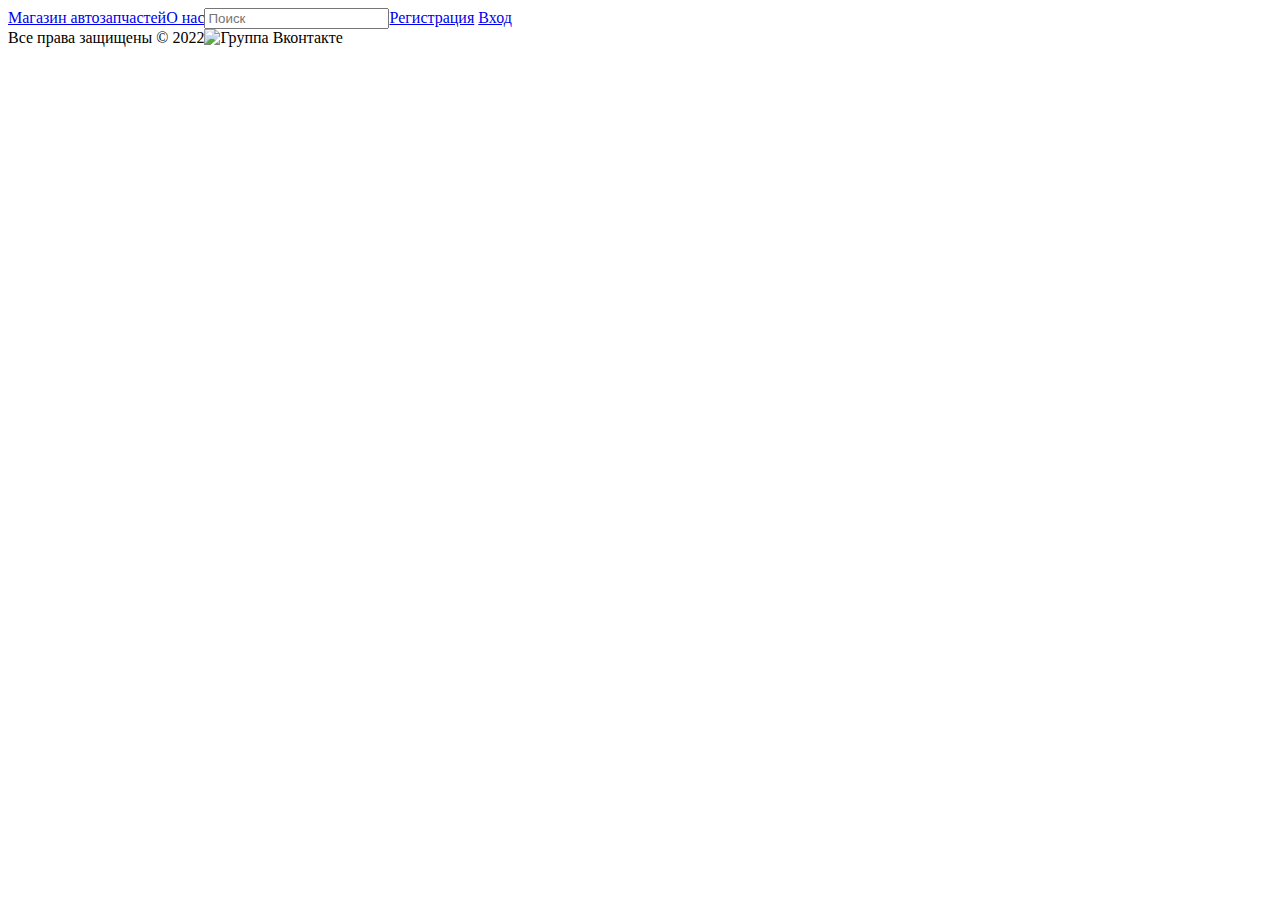
==== index.html @ 2bbfe948 "Create index.html" ====
<!DOCTYPE html>
<html>
<head>
<meta http-equiv="Content-Type" content="text/html; charset=UTF-8" />
<meta name="keywords" content"website, online, shop" />
<meta name"description" content="Это интернет магазин">
<title>Интернет магазин автозапчастей</title>
<link href="style.css" rel="stylesheet" type="text/css" />
<link href="favicon.ico" rel="shortcut icon" type"image/x-icon" />
</head>
<body>
<header>
<a href="index.html" title="На главную" id="logo">Магазин автозапчастей</a><span class="contact"><a href="about.html" title="Информация о нас">О нас</a></span><input type="text" class="field" placeholder="Поиск" /><span class="right"><span class="contact"><a href="reg.html" title="Зарегистрироваться">Регистрация</a></span> <span class="contact"><a href="auth.html" title="Войти">Вход</a></span></span>
</header>

<footer>
<span class="left">Все права защищены &copy; 2022</span><span class="right"><img srс="vk.jpg" alt="Группа Вконтакте" title="Группа Вконтакте" /></span>
</footer>
</body>
</html>
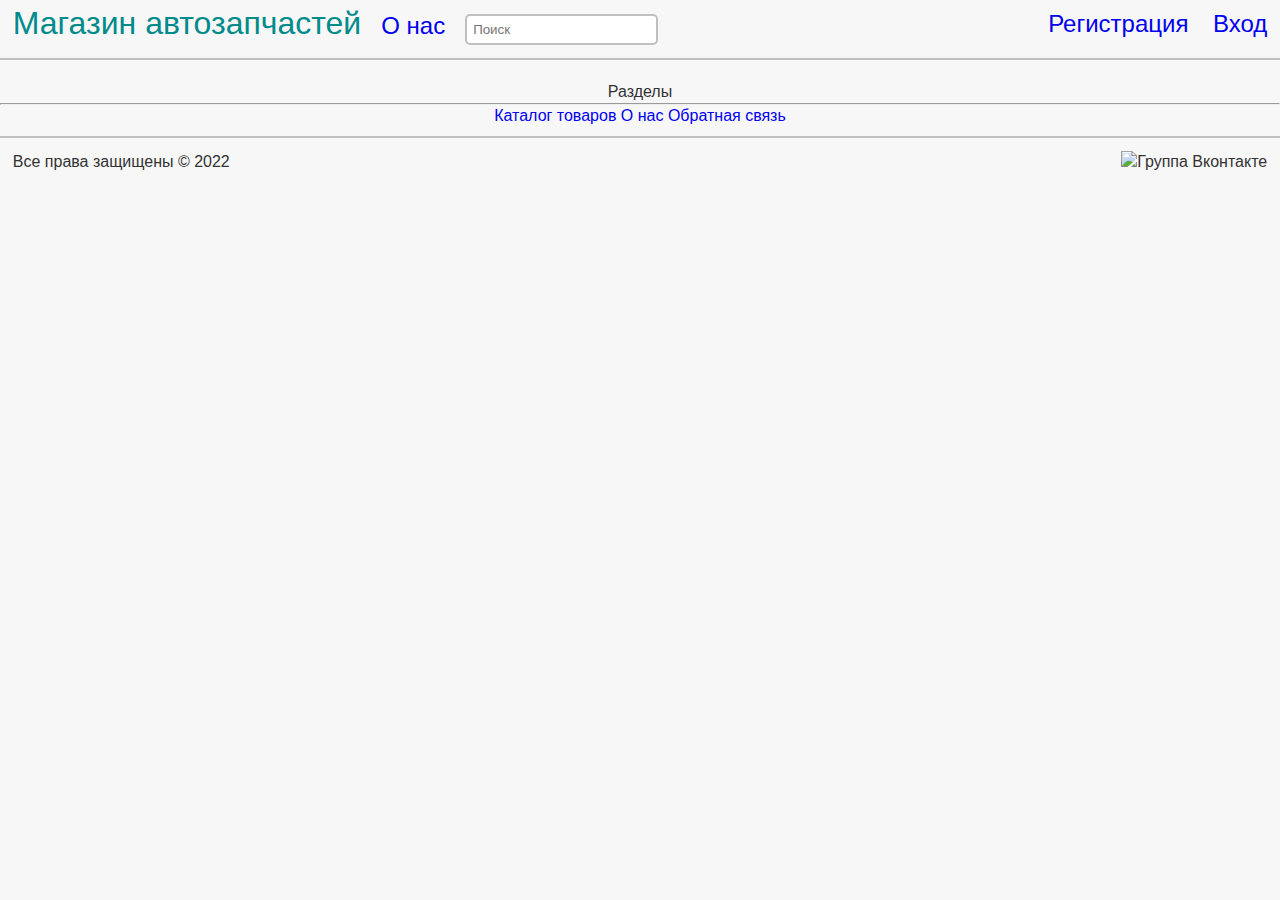
==== commit bc49208b: "Update index.html" ====
--- a/index.html
+++ b/index.html
@@ -9,10 +9,33 @@
 <link href="favicon.ico" rel="shortcut icon" type"image/x-icon" />
 </head>
 <body>
+<div id="page-wrap">
 <header>
 <a href="index.html" title="На главную" id="logo">Магазин автозапчастей</a><span class="contact"><a href="about.html" title="Информация о нас">О нас</a></span><input type="text" class="field" placeholder="Поиск" /><span class="right"><span class="contact"><a href="reg.html" title="Зарегистрироваться">Регистрация</a></span> <span class="contact"><a href="auth.html" title="Войти">Вход</a></span></span>
 </header>
-
+<div class="clear"><br /></div>
+<center>
+	<div id="menu">Разделы<hr /></div>
+	<div id="MenuHrefs">
+		<a href="list.html">Каталог товаров</a>
+		<a href="about.html">О нас</a>
+		<a href="feedback.html">Обратная связь</a>
+	</div>
+</div>
+</center>
+<div id="wrapper">
+	<div id="articles">
+		<article>
+		
+		</article>
+		<article>
+		
+		</article>
+		<article>
+		
+		</article>
+	</div>
+</div>
 <footer>
 <span class="left">Все права защищены &copy; 2022</span><span class="right"><img srс="vk.jpg" alt="Группа Вконтакте" title="Группа Вконтакте" /></span>
 </footer>
--- a/style.css
+++ b/style.css
@@ -0,0 +1,91 @@
+@charset "utf-8";
+* {
+	margin: 0;
+	padding: 0;
+	outline: none;
+}
+
+body {
+	width: 100%;
+	height: 100%;
+	color: #333;
+	background: #f7f7f7;
+	font-size: 1em;
+	font-family: "segoe UI", sans-serif;
+	line-height: 135%;
+}
+
+a {
+	color: f48b8b;
+	text-decoration: none;
+	transition: all.6s easy;
+	-moz-transition: all.6s easy;
+	-webkit-transition: all.6s easy;
+	-ms-transition: all.6s easy;
+}
+
+a.hover {
+	color: 8b9ff5;
+	text-decoration: none;
+	transition: all.6s easy;
+	-moz-transition: all.6s easy;
+	-webkit-transition: all.6s easy;
+	-ms-transition: all.6s easy;
+}
+
+a.active {
+	color: #8ce4a6;
+}
+
+img {
+	max-width: 100%;
+	height: auto;
+	width: auto\9;
+}
+
+.right {float: right}
+.left {float: left}
+
+/* Выбор блоков */
+
+::selection {background: #f58b8b; color: #fff}
+
+header, footer {
+	width: 98%
+	background-color: #DCDCDC;
+	padding: 1%px;
+}
+
+header {
+	border-bottom: 2px solid silver;
+	padding: 1%;
+}
+
+#logo {
+	font-size: 2em;
+	font-family: Comic Sans MS, sans-serif;
+	color: #008B8B;
+}
+
+.contact {
+	font-size: 1.5em;
+	font-family: Comic Sans MS, sans-serif;
+	margin-left: 20px;
+}
+
+input[type=text].field {
+	border-radius: 5px;
+	border: 2px solid silver;
+	padding: 6px;
+	margin-left: 20px; 
+}
+
+input[type=text].field:focus {
+	border: 2px solid #f58b58b
+}
+
+footer {
+	padding:1%;
+	border-top: 2px solid silver;
+	margin-top: 10px;
+}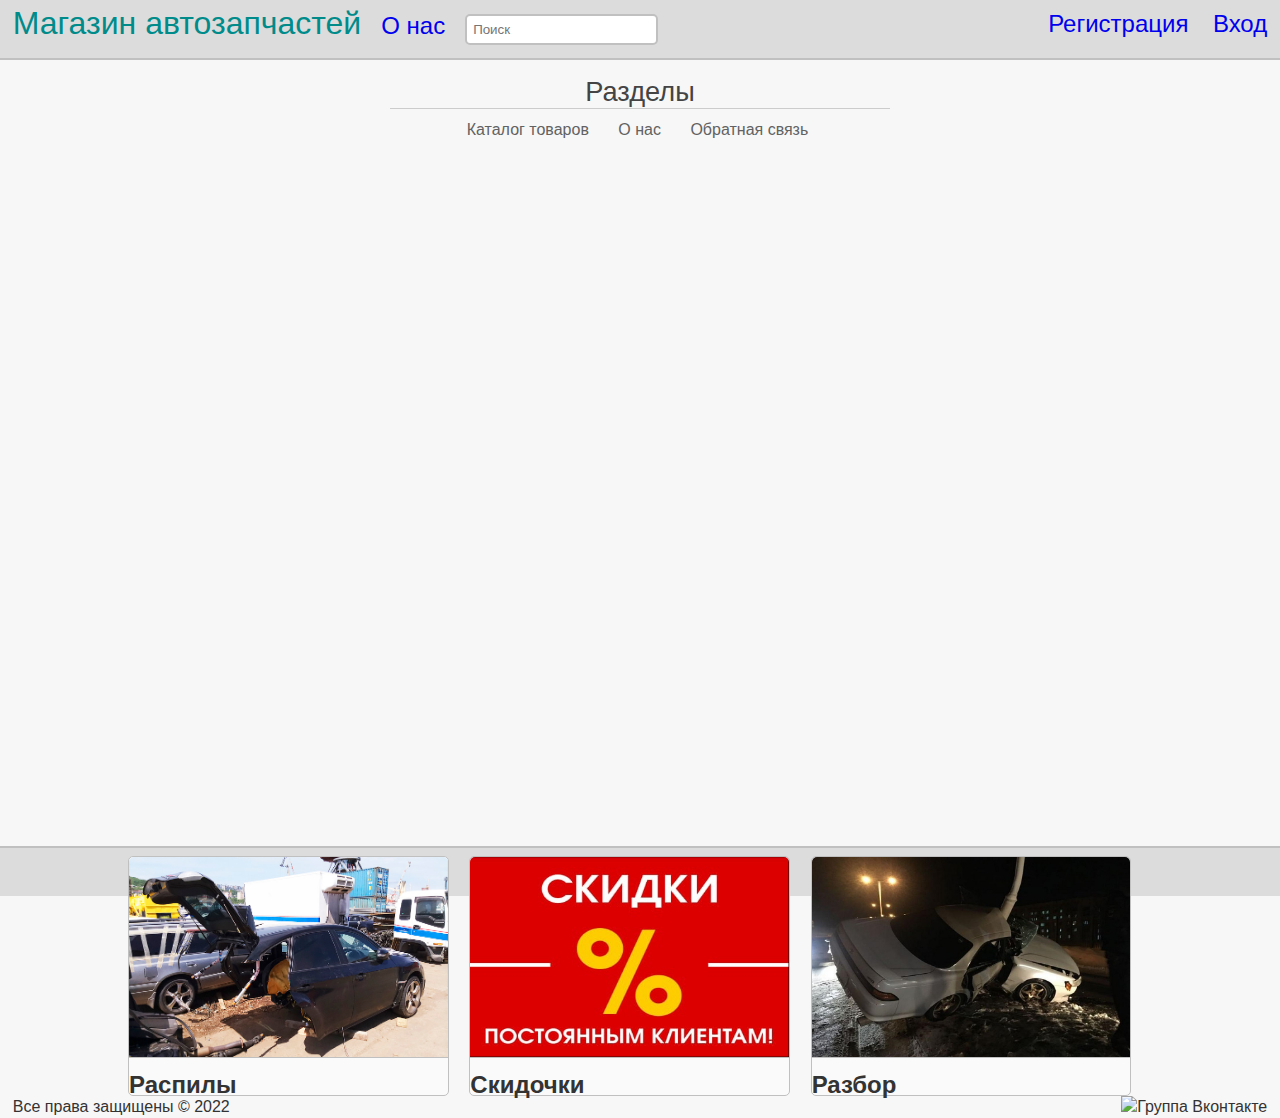
==== commit 0e0ce2cd: "Update index.html" ====
--- a/index.html
+++ b/index.html
@@ -2,11 +2,11 @@
 <html>
 <head>
 <meta http-equiv="Content-Type" content="text/html; charset=UTF-8" />
-<meta name="keywords" content"website, online, shop" />
-<meta name"description" content="Это интернет магазин">
+<meta name="keywords" content="website, online, shop" />
+<meta name="description" content="Это интернет магазин" />
 <title>Интернет магазин автозапчастей</title>
 <link href="style.css" rel="stylesheet" type="text/css" />
-<link href="favicon.ico" rel="shortcut icon" type"image/x-icon" />
+<link href="favicon.ico" rel="shortcut icon" type=image/x-icon" />
 </head>
 <body>
 <div id="page-wrap">
@@ -21,18 +21,21 @@
 		<a href="about.html">О нас</a>
 		<a href="feedback.html">Обратная связь</a>
 	</div>
+</center>
 </div>
-</center>
 <div id="wrapper">
 	<div id="articles">
 		<article>
-		
+			<img src="raspil.jpg" alt="Изображение" title="Изображение" />
+			<h2>Распилы</h2>
 		</article>
 		<article>
-		
+			<img src="sales.jpg" alt="Изображение" title="Изображение" />
+			<h2>Скидочки</h2>
 		</article>
 		<article>
-		
+			<img src="stolb.jpg" alt="Изображение" title="Изображение" />
+			<h2>Разбор</h2>
 		</article>
 	</div>
 </div>
--- a/style.css
+++ b/style.css
@@ -4,6 +4,8 @@
 	padding: 0;
 	outline: none;
 }
+
+html {height: 100%}
 
 body {
 	width: 100%;
@@ -43,17 +45,26 @@
 	width: auto\9;
 }
 
+hr{
+	display: block;
+	border: 0;
+	height: 1 px;
+	border-top: 1px solid #ccc;
+	padding: 0 px;
+}
+
 .right {float: right}
 .left {float: left}
+.clear {clear: both}
 
 /* Выбор блоков */
 
 ::selection {background: #f58b8b; color: #fff}
 
 header, footer {
-	width: 98%
+	width: 98%;
 	background-color: #DCDCDC;
-	padding: 1%px;
+	padding: 1%;
 }
 
 header {
@@ -81,11 +92,95 @@
 }
 
 input[type=text].field:focus {
-	border: 2px solid #f58b58b
+	border: 2px solid #f58b58b;
 }
+
+#menu {
+	color: #444;
+	font-family: Comic Sans MS, sans-serif;
+	font-size: 1.7em;
+}
+
+#menu hr {
+	width: 500px;
+	max-width: 100%;
+	margin-top: 5px;
+	margin-bottom: 10px;
+}
+
+#MenuHrefs a {
+	padding: 10px;
+	border-radius: 5px;
+	margin-right: 5px;
+	color: #626262;
+}
+
+#MenuHrefs a:hover {background-color: #ececec}
+
+/* Основные стили для сайта */
+
+#wrapper {
+	float: left;
+	width: 100%;
+	margin-top: 20px;
+}
+
+#wrapper #articles {
+	float: left;
+	width: 80%;
+	margin-left: 10%;
+}
+
+#wrapper #articles article {
+	float: left;
+	width: 31.33333%;
+	border: 1px solid silver;
+	box-sizing: border-box;
+	border-radius: 5px;
+	background-color: #fafafa;
+	margin-right: 2%;
+	min-height: 200px;
+}
+
+#wrapper #articles article img {
+	width: 100%;
+	height: 200px;
+	border-radius: 5px 5px 0px 0px;
+	border-bottom: 1px solid silver;
+	margin-bottom: 10px;
+}
+
+#wrapper #articles article img h2 {
+	width: 98%;
+	margin-left: 5%;
+	font-weight: normal;
+	font-size: 1.7em;
+	color: #8ce4a6;
+}
+
+#wrapper #articles article img p {
+	width: 80%;
+	margin-left: 10%;
+	text-indent: 1em;
+}
+
+/* Стили для футера */
 
 footer {
 	padding:1%;
 	border-top: 2px solid silver;
 	margin-top: 10px;
+	padding-bottom: 2%;
+}
+
+#page-wrap:after {
+	content: "";
+	display: block;
+}
+
+footer, #page-wrap:after {height: 10px}
+
+#page-wrap {
+	min-height: 94%;
+	margin-bottom: -10px;
 }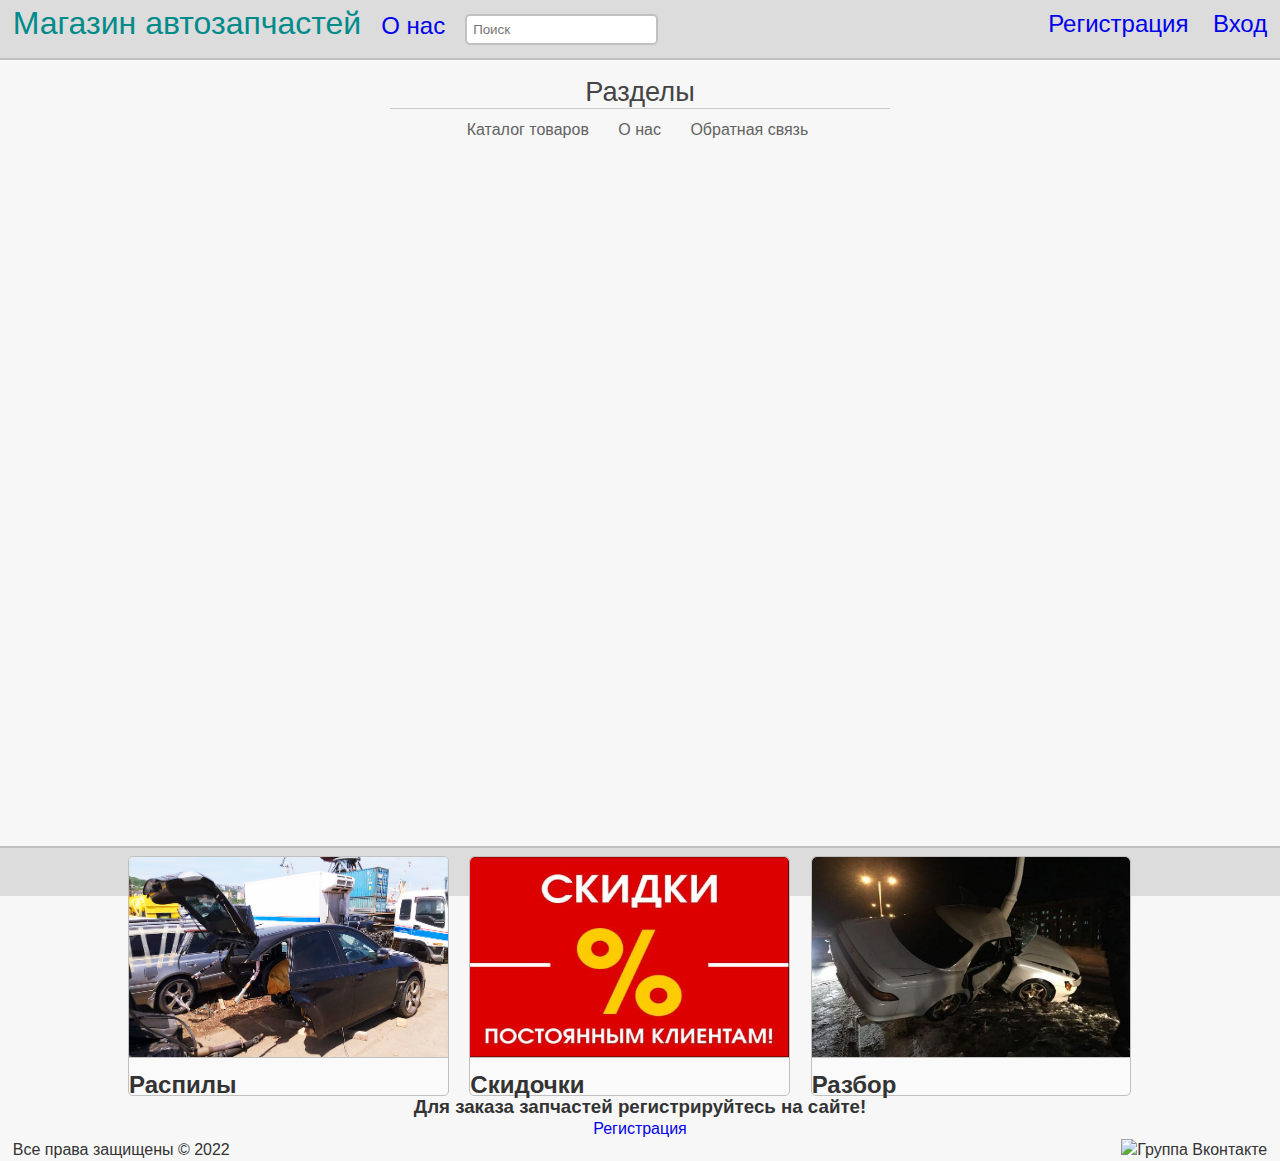
==== commit ad55fea2: "Update index.html" ====
--- a/index.html
+++ b/index.html
@@ -14,14 +14,14 @@
 <a href="index.html" title="На главную" id="logo">Магазин автозапчастей</a><span class="contact"><a href="about.html" title="Информация о нас">О нас</a></span><input type="text" class="field" placeholder="Поиск" /><span class="right"><span class="contact"><a href="reg.html" title="Зарегистрироваться">Регистрация</a></span> <span class="contact"><a href="auth.html" title="Войти">Вход</a></span></span>
 </header>
 <div class="clear"><br /></div>
-<center>
+	<center>
 	<div id="menu">Разделы<hr /></div>
 	<div id="MenuHrefs">
 		<a href="list.html">Каталог товаров</a>
 		<a href="about.html">О нас</a>
 		<a href="feedback.html">Обратная связь</a>
 	</div>
-</center>
+	</center>
 </div>
 <div id="wrapper">
 	<div id="articles">
@@ -38,6 +38,17 @@
 			<h2>Разбор</h2>
 		</article>
 	</div>
+	<div class="clear">
+	<div id="main_soc_block"></div>
+		<center>
+		<div id="main_soc_block_in">
+			<h3>Для заказа запчастей регистрируйтесь на сайте!</h3>
+			<center>
+				<a href="reg.html" title="Регистрируйтесь">Регистрация</a>
+			</center>
+		</div>
+		</center>
+	</div>
 </div>
 <footer>
 <span class="left">Все права защищены &copy; 2022</span><span class="right"><img srс="vk.jpg" alt="Группа Вконтакте" title="Группа Вконтакте" /></span>
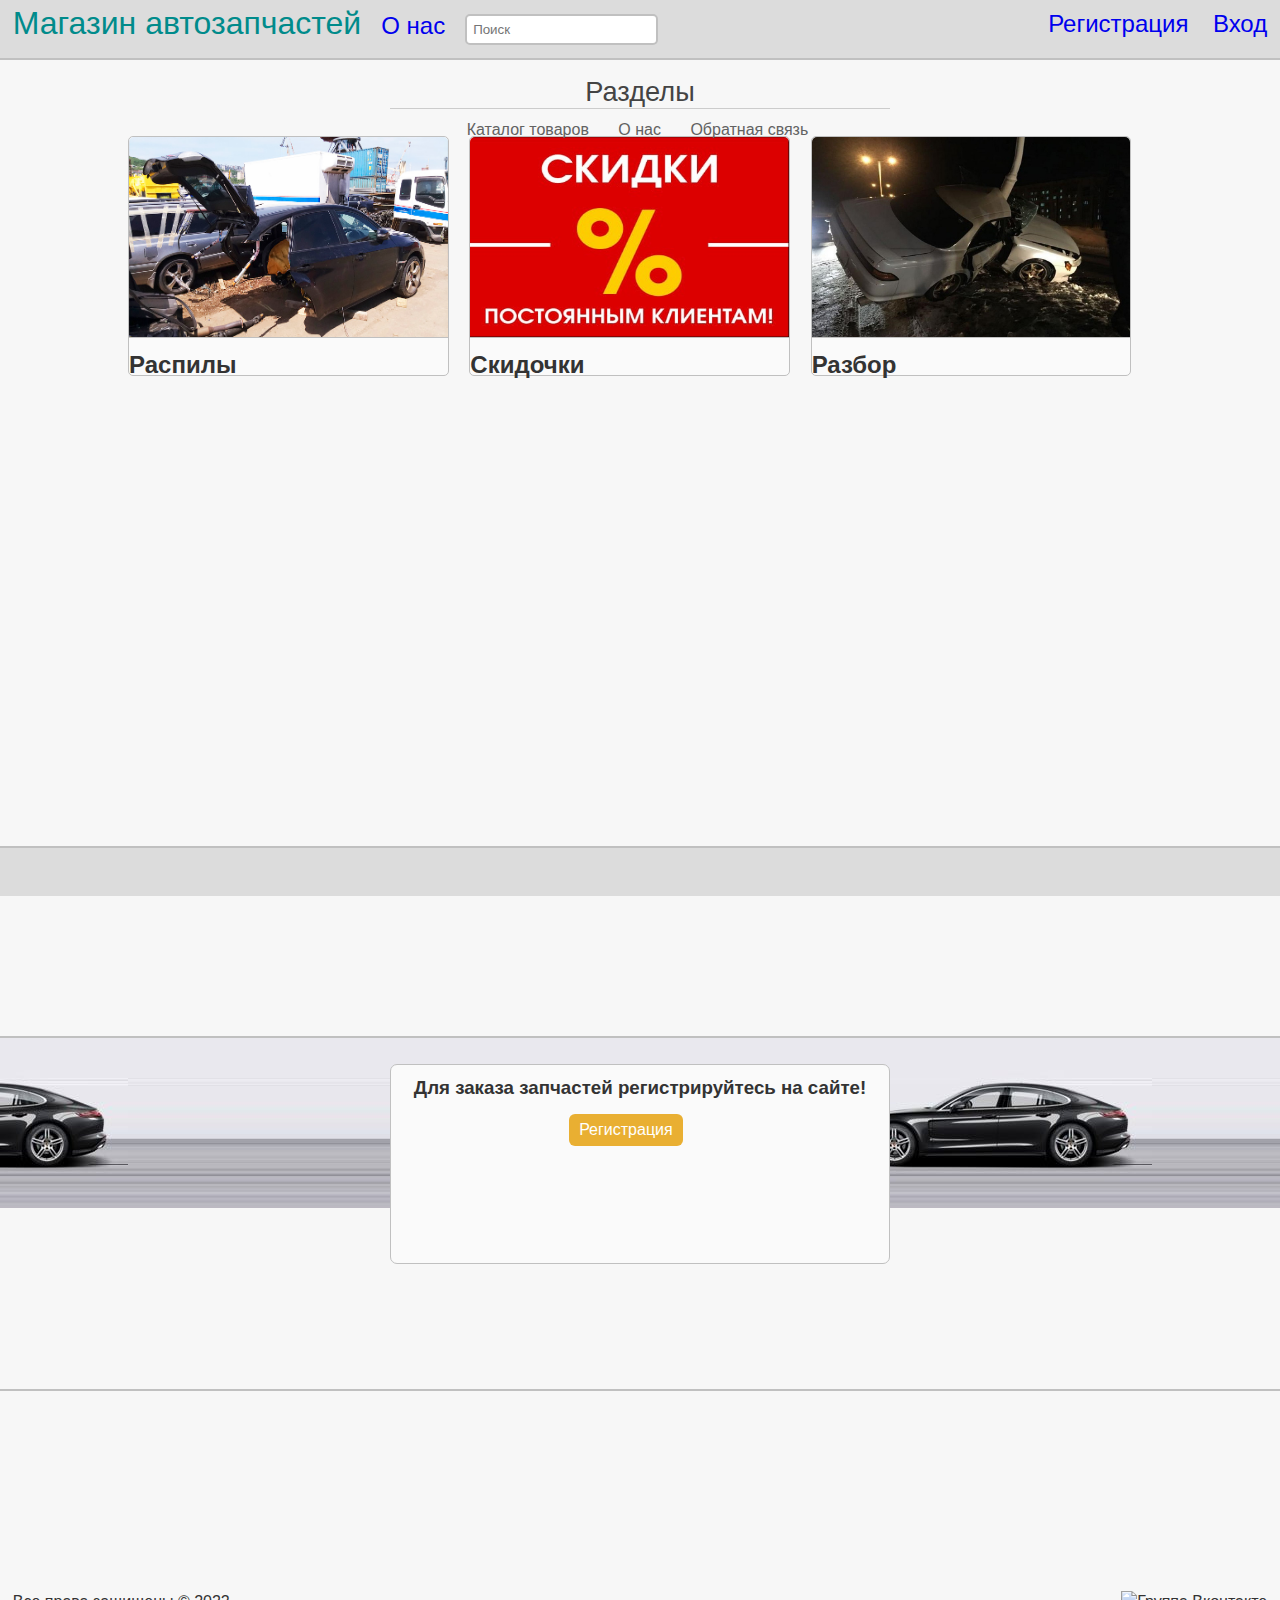
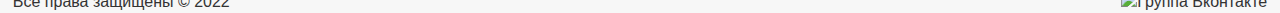
==== commit 5810b2a0: "Update index.html" ====
--- a/index.html
+++ b/index.html
@@ -6,7 +6,7 @@
 <meta name="description" content="Это интернет магазин" />
 <title>Интернет магазин автозапчастей</title>
 <link href="style.css" rel="stylesheet" type="text/css" />
-<link href="favicon.ico" rel="shortcut icon" type=image/x-icon" />
+<link href="favicon.ico" rel="shortcut icon" type="image/x-icon" />
 </head>
 <body>
 <div id="page-wrap">
@@ -38,8 +38,9 @@
 			<h2>Разбор</h2>
 		</article>
 	</div>
+</div>
 	<div class="clear">
-	<div id="main_soc_block"></div>
+	<div id="main_soc_block">
 		<center>
 		<div id="main_soc_block_in">
 			<h3>Для заказа запчастей регистрируйтесь на сайте!</h3>
@@ -49,9 +50,9 @@
 		</div>
 		</center>
 	</div>
-</div>
+	</div>
 <footer>
-<span class="left">Все права защищены &copy; 2022</span><span class="right"><img srс="vk.jpg" alt="Группа Вконтакте" title="Группа Вконтакте" /></span>
+<span class="left">Все права защищены &copy; 2022</span><span class="right"><img src="vk2.jpg" alt="Группа Вконтакте" title="Группа Вконтакте"></span>
 </footer>
 </body>
 </html>--- a/style.css
+++ b/style.css
@@ -45,7 +45,7 @@
 	width: auto\9;
 }
 
-hr{
+hr {
 	display: block;
 	border: 0;
 	height: 1 px;
@@ -122,7 +122,8 @@
 #wrapper {
 	float: left;
 	width: 100%;
-	margin-top: 20px;
+	margin-top: -700px;
+
 }
 
 #wrapper #articles {
@@ -133,14 +134,32 @@
 
 #wrapper #articles article {
 	float: left;
-	width: 31.33333%;
 	border: 1px solid silver;
 	box-sizing: border-box;
 	border-radius: 5px;
 	background-color: #fafafa;
+	min-height: 200px;
+}
+
+@media (min-width: 900px) {
+#wrapper #articles article {
+	width: 31.33333%;
 	margin-right: 2%;
-	min-height: 200px;
-}
+}}
+
+@media (max-width: 899px) and (min-width: 700px) {
+	#wrapper #articles article {
+		width: 80%;
+		margin-left: 10%;
+		margin-bottom: 10px;
+}}
+
+
+@media (max-width: 700px) {
+	#wrapper #articles article {
+		width: 100%;
+		margin-bottom: 10px;
+	}}
 
 #wrapper #articles article img {
 	width: 100%;
@@ -164,6 +183,107 @@
 	text-indent: 1em;
 }
 
+/* Страница "О нас" */
+
+#about_us {
+	width: 100%;
+	float: left;
+	background-color: #fafafa;
+	border-radius: 5px;
+	border: 1px solid silver;
+	box-sizing: border-box;
+	padding: 1%;
+}
+
+/* Страница "Обратная связь" */
+
+form {
+	width: 60%;
+	margin-left: 20%;
+	float: left;
+}
+
+form label {
+	float: left;
+	width: 100%;
+	margin-bottom: 10px;
+}
+
+form input {
+	border-radius: 5px;
+	border: 2px solid silver;
+	float: left;
+	clear: both;
+	margin-bottom: 10px;
+	width: 40%;
+	height: 20px;
+}
+
+form input:focus, form textarea:focus {border: 2px solid #f58b8b}
+
+form textarea {
+	width: 60%;
+	float: left;
+	clear: both;
+	background-color: #fafafa;
+	border: 2px solid gold;
+	border-radius: 5px;
+	padding: 10px;
+	font-size: 1.7em
+
+}
+
+form #send {
+	float: left;
+	padding: 10px;
+	background-color: #8ce4a6;
+	border-radius: 5px;
+	margin-top: 10px;
+	font-size: 2em;
+	height: auto;
+	color: #fff;
+	cursor: pointer;
+}
+
+form #send.hover {
+	background-color: #f58b8b;
+}
+
+/* Центральный блок сайта */
+
+#main_soc_block {
+	width: 100%;
+	padding: 2% 0;
+	border-bottom: 2px solid silver;
+	border-top: 2px solid silver;
+	margin: 200px 0;
+	float: left;
+	background: url("panama.jpg") repeat-x center 0;
+	height: 300px;
+}
+
+#main_soc_block_in {
+	text-align: center;
+	padding: 1%;
+	height: 200px;
+	background-color: #fafafa;
+	border: 1px solid silver;
+	box-sizing: border-box;
+	border-radius: 7px;
+	width: 500px;
+	max-width: 98%;
+}
+
+#main_soc_block_in a {
+	float: left;
+	padding: 5px 10px;
+	background-color: #e9af32;
+	border-radius: 6px;
+	color: #fff;
+	margin-left: 35%;
+	margin-top: 15px;
+}
+
 /* Стили для футера */
 
 footer {
